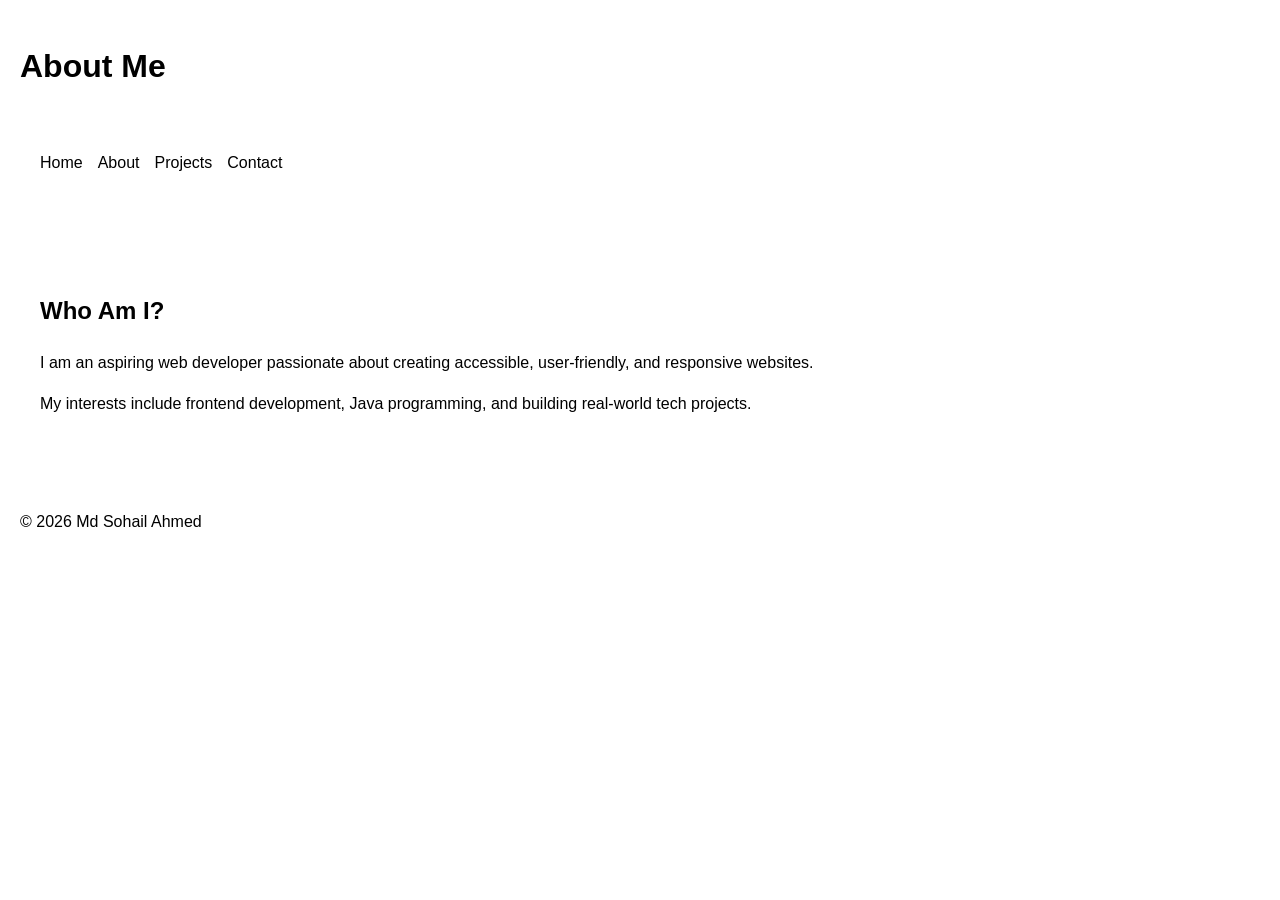
==== about.html @ 1b097828 "Add files via upload Initial portfolio website upload" ====
<!-- =========================
FILE: about.html
========================= -->
<!DOCTYPE html>
<html lang="en">
<head>
  <meta charset="UTF-8" />
  <meta name="viewport" content="width=device-width, initial-scale=1.0" />

  <title>About | Md Sohail Ahmed</title>

  <meta name="description" content="Learn more about Md Sohail Ahmed and his journey in web development and programming." />

  <link rel="stylesheet" href="style.css" />
</head>

<body>

  <a href="#main-content" class="skip-link">Skip to Main Content</a>

  <header>
    <h1>About Me</h1>

    <nav aria-label="Main Navigation">
      <ul>
        <li><a href="index.html">Home</a></li>
        <li><a href="about.html" aria-current="page">About</a></li>
        <li><a href="projects.html">Projects</a></li>
        <li><a href="contact.html">Contact</a></li>
      </ul>
    </nav>
  </header>

  <main id="main-content">

    <section aria-labelledby="about-heading">
      <h2 id="about-heading">Who Am I?</h2>

      <p>
        I am an aspiring web developer passionate about creating
        accessible, user-friendly, and responsive websites.
      </p>

      <p>
        My interests include frontend development, Java programming,
        and building real-world tech projects.
      </p>
    </section>

  </main>

  <footer>
    <p>&copy; 2026 Md Sohail Ahmed</p>
  </footer>

</body>
</html>
---- style.css ----
/* =========================
FILE: style.css
========================= */

body {
  font-family: Arial, sans-serif;
  line-height: 1.6;
  margin: 0;
  padding: 0;
}

header,
main,
footer,
section,
article,
nav {
  padding: 20px;
}

nav ul {
  list-style: none;
  padding: 0;
  display: flex;
  gap: 15px;
}

nav a {
  text-decoration: none;
  color: #000;
}

nav a:focus,
button:focus,
input:focus,
textarea:focus {
  outline: 3px solid blue;
  outline-offset: 3px;
}

.skip-link {
  position: absolute;
  left: -9999px;
}

.skip-link:focus {
  left: 10px;
  top: 10px;
  background: black;
  color: white;
  padding: 10px;
  z-index: 1000;
}

form div {
  margin-bottom: 15px;
}

input,
textarea,
button {
  width: 100%;
  max-width: 500px;
  padding: 10px;
  font-size: 16px;
}

button {
  cursor: pointer;
}
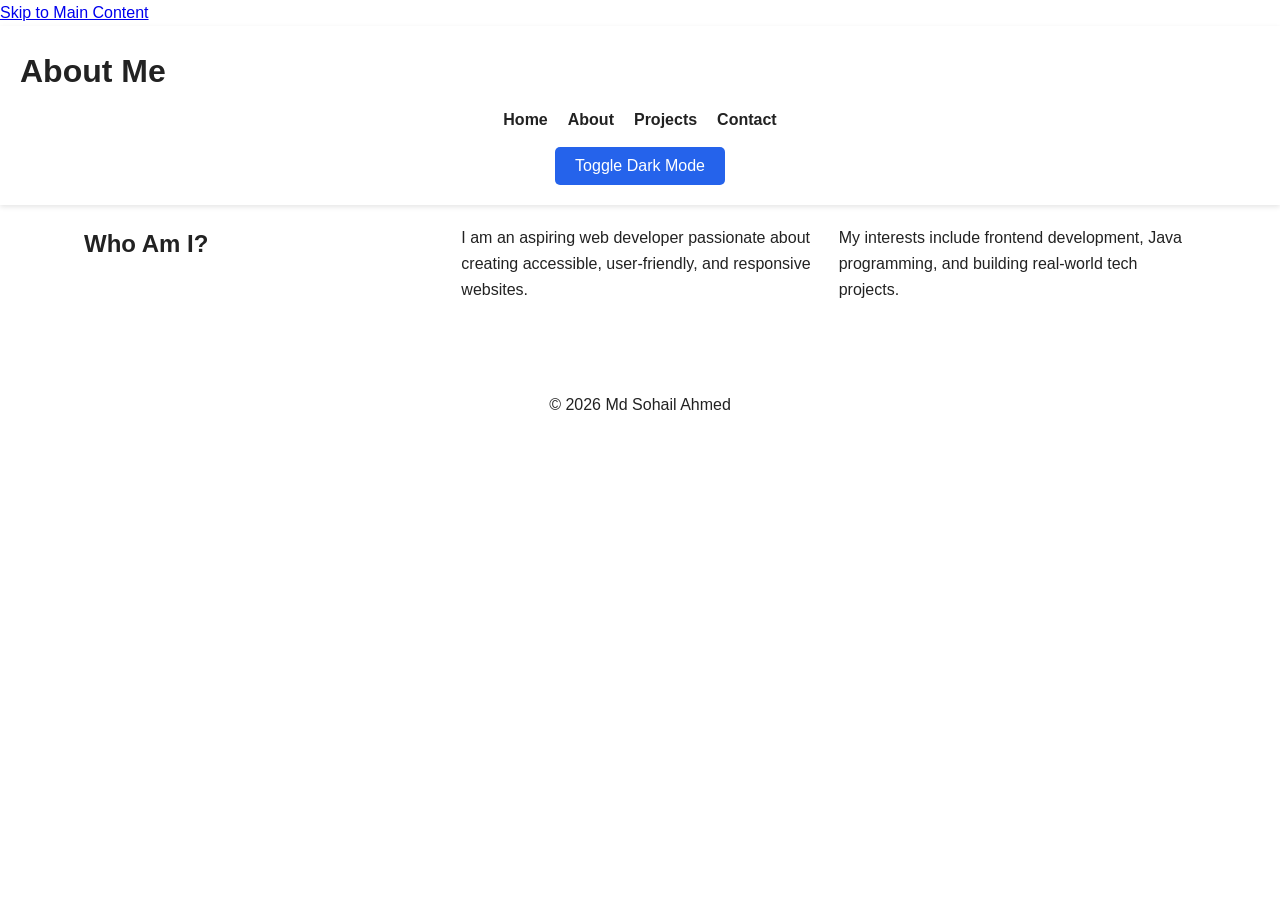
==== commit 27b160da: "Add files via upload" ====
--- a/about.html
+++ b/about.html
@@ -29,6 +29,11 @@
         <li><a href="contact.html">Contact</a></li>
       </ul>
     </nav>
+    <div class="theme-toggle">
+  <button onclick="toggleTheme()">
+    Toggle Dark Mode
+  </button>
+</div>
   </header>
 
   <main id="main-content">
@@ -52,6 +57,10 @@
   <footer>
     <p>&copy; 2026 Md Sohail Ahmed</p>
   </footer>
-
+<script>
+  function toggleTheme() {
+    document.body.classList.toggle("dark-mode");
+  }
+</script>
 </body>
 </html>
--- a/style.css
+++ b/style.css
@@ -1,70 +1,208 @@
 /* =========================
-FILE: style.css
-========================= */
+   ROOT VARIABLES
+========================= */
+
+:root {
+  --bg-color: #ffffff;
+  --text-color: #222222;
+  --primary-color: #2563eb;
+  --card-color: #f4f4f4;
+  --nav-color: #ffffff;
+}
+
+/* Dark Theme */
+
+body.dark-mode {
+  --bg-color: #121212;
+  --text-color: #f5f5f5;
+  --primary-color: #60a5fa;
+  --card-color: #1e1e1e;
+  --nav-color: #1a1a1a;
+}
+
+/* =========================
+   GLOBAL STYLES
+========================= */
+
+* {
+  margin: 0;
+  padding: 0;
+  box-sizing: border-box;
+}
 
 body {
+  background-color: var(--bg-color);
+  color: var(--text-color);
   font-family: Arial, sans-serif;
   line-height: 1.6;
-  margin: 0;
-  padding: 0;
-}
-
-header,
-main,
-footer,
-section,
-article,
-nav {
-  padding: 20px;
-}
+  transition: 0.3s ease;
+}
+
+/* =========================
+   HEADER
+========================= */
+
+header {
+  background-color: var(--nav-color);
+  padding: 20px;
+  position: sticky;
+  top: 0;
+  z-index: 100;
+  box-shadow: 0 2px 5px rgba(0,0,0,0.1);
+}
+
+/* Flexbox Navigation */
 
 nav ul {
+  display: flex;
+  justify-content: center;
+  gap: 20px;
   list-style: none;
-  padding: 0;
-  display: flex;
-  gap: 15px;
+  flex-wrap: wrap;
 }
 
 nav a {
   text-decoration: none;
-  color: #000;
-}
-
-nav a:focus,
+  color: var(--text-color);
+  font-weight: bold;
+  transition: 0.3s;
+}
+
+nav a:hover {
+  color: var(--primary-color);
+}
+
+/* =========================
+   MAIN LAYOUT
+========================= */
+
+main {
+  padding: 20px;
+}
+
+/* CSS Grid Layout */
+
+section {
+  display: grid;
+  gap: 20px;
+  margin-bottom: 40px;
+}
+
+article {
+  background-color: var(--card-color);
+  padding: 20px;
+  border-radius: 10px;
+  transition: transform 0.3s ease;
+}
+
+article:hover {
+  transform: translateY(-5px);
+}
+
+/* =========================
+   TYPOGRAPHY
+========================= */
+
+h1,
+h2,
+h3 {
+  margin-bottom: 10px;
+}
+
+p {
+  margin-bottom: 10px;
+}
+
+/* =========================
+   FORM STYLING
+========================= */
+
+form {
+  display: flex;
+  flex-direction: column;
+  gap: 15px;
+}
+
+input,
+textarea,
+button {
+  padding: 12px;
+  border: 1px solid #ccc;
+  border-radius: 5px;
+  font-size: 16px;
+}
+
+button {
+  background-color: var(--primary-color);
+  color: white;
+  border: none;
+  cursor: pointer;
+  transition: 0.3s;
+}
+
+button:hover {
+  opacity: 0.9;
+}
+
+/* Accessibility Focus */
+
+a:focus,
 button:focus,
 input:focus,
 textarea:focus {
-  outline: 3px solid blue;
+  outline: 3px solid var(--primary-color);
   outline-offset: 3px;
 }
 
-.skip-link {
-  position: absolute;
-  left: -9999px;
-}
-
-.skip-link:focus {
-  left: 10px;
-  top: 10px;
-  background: black;
-  color: white;
-  padding: 10px;
-  z-index: 1000;
-}
-
-form div {
-  margin-bottom: 15px;
-}
-
-input,
-textarea,
-button {
-  width: 100%;
-  max-width: 500px;
-  padding: 10px;
-  font-size: 16px;
-}
-
-button {
-  cursor: pointer;
+/* =========================
+   FOOTER
+========================= */
+
+footer {
+  text-align: center;
+  padding: 20px;
+  background-color: var(--nav-color);
+}
+
+/* =========================
+   DARK MODE BUTTON
+========================= */
+
+.theme-toggle {
+  margin-top: 15px;
+  text-align: center;
+}
+
+.theme-toggle button {
+  width: auto;
+  padding: 10px 20px;
+}
+
+/* =========================
+   MOBILE FIRST RESPONSIVE
+========================= */
+
+/* Tablet */
+
+@media (min-width: 768px) {
+
+  section {
+    grid-template-columns: repeat(2, 1fr);
+  }
+
+}
+
+/* Desktop */
+
+@media (min-width: 1024px) {
+
+  main {
+    width: 90%;
+    margin: auto;
+  }
+
+  section {
+    grid-template-columns: repeat(3, 1fr);
+  }
+
 }
